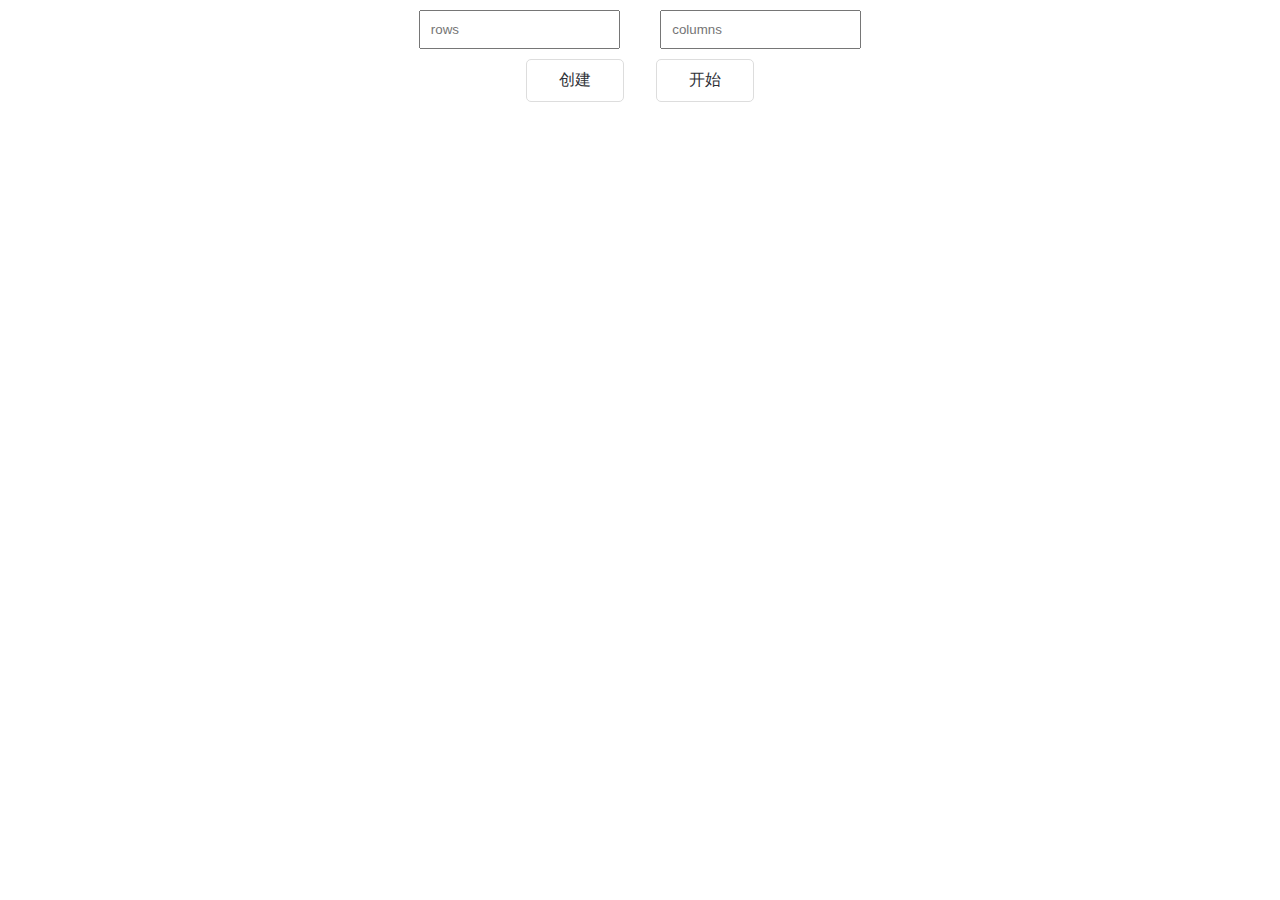
==== LifeGame/static/home/index.html @ 0478e962 "版本二：HTML网页" ====
<!DOCTYPE html>
<html>
	<head>
		<meta charset="utf-8">
		<link href="css/index.css" rel="stylesheet"/>
		<script type="text/javascript" src="js/jquery-3.1.1.js"></script>
		<script type="text/javascript">
			function lifeGame(canvasId, rows, columns, livingCells){
				game = this;
				this.speed = 100;
				this.map = new Map(canvasId, rows, columns, livingCells);
				this.intervalNumber = -1;
				$("#speed").value = game.speed;
				
				window.onresize = function(){
					windowWidth = window.innerWidth/2;
					windowHeight = window.innerHeight;
					game.map.canvas.width = windowWidth;
					game.map.canvas.height = windowHeight;
					game.map.context = game.map.canvas.getContext('2d');
					game.map.adjustMapSize();
					game.map.render();				
				}	
				
				this.createMap = function(canvasId, lines, columns, livingCells) {
					this.map = new Map(this.map.canvasId, lines, columns, livingCells);
					this.map.ajustMapSize();
					this.map.render();
				}
				this.clearMap = function() {
					this.map = new Map(this.map.canvasId, this.map.rows, this.map.columns, 0);
//					this.map.draw();
				}
				this.startGame = function() {
					this.map.ajustMapSize();
					this.loop(this.speed);
					$("startTaggle").innerHTML = "Stop";
					$("world_status").innerHTML = "Start";
				}
				this.loop = function(speed) {
					this.map.render();
					this.intervalNumber = setInterval(game.map.draw, speed == null ? 100 : speed);
					// this.intervalNumber = setTimeout(game.loop, speed == null ? 100 : speed);
				}
				this.stop = function() {
					clearInterval(this.intervalNumber);
					// clearTimeout(this.intervalNumber);
					this.intervalNumber = -1;
					// this.map.render();
					$("startTaggle").innerHTML = "Start";
					$("world_status").innerHTML = "Stop";
				}
				this.changeCellStatus = function(cell) {
					if (cell.currentStatus) {
						cell.currentStatus = 0;
						var dynamicArrayLength = game.map.dynamicArray.length;
						for (var i = 0; i < dynamicArrayLength; ++i) {
							if (cell.position.x == game.map.dynamicArray[i].position.x && cell.position.y == game.map.dynamicArray[i].position.y) {
								this.map.dynamicArray.splice(i, 1);
								break;
							}
						}
					} else {
						cell.currentStatus = 1;
						this.map.dynamicArray.push(cell);
					}
					this.map.livingCells = game.map.dynamicArray.length;
					this.map.render();
				}
			}
		var Vector2 = function(x,y){
			this.x = x;
			this.y = y;
		};
		Vector2.prototype = {
			copy : function ( ) {
				return new Vector2 ( this.x , this.y );
			} ,
			length : function ( ) {
				return Math.sqrt ( this.x * this.x + this.y * this.y );
			} ,
			sqrlength : function ( ) {
				return this.x * this.x + this.y * this.y;
			} ,
			normalize : function ( ) {
				var inv = 1 / this.length ( );
				return new Vector2 ( this.x * inv , this.y * inv );
			} ,
			negate : function ( ) {
				return new Vector2 ( - this.x , - this.y );
			} ,
			add : function ( v ) {
				return new Vector2 ( this.x + v.x , this.y + v.y );
			} ,
			subtract : function ( v ) {
				return new Vector2 ( this.x - v.x , this.x - v.y );
			} ,
			multiply : function ( f ) {
				return new Vector2 ( this.x * f , this.y * f );
			} ,
			divide : function ( f ) {
				return this.multiply ( 1 / f );
			} ,
			dot : function ( v ) {
				return this.x * v.x + this.y + v.y;
			}
		}
		
		var Map = function(canvasId,rows,columns,livingCells){
			map = this;
			this.canvasId = canvasId;
			this.canvas = document.getElementById(this.canvasId);
			console.log(this.canvas);
			this.context = this.canvas.getContext("2d");
			//地图中元素的一些基本属性
			this.rows = parseInt(rows);
			this.columns = parseInt(columns);
			this.mapSize = this.rows*this.columns;
			this.livingCells = livingCells <= this.mapSize?livingCells:this.mapSize;
			this.cellWidth = this.cellHeight = null;
			this.mapWidth = this.mapHeight = 0;
			
			this.mapArray = new Array();
			this.dynamicArray = new Array();
			this.adjustArray = new Array();
			//颜色列表	
			this.colorList = {
				dieCell : new Color('#D0D0D0'),
				livingCell : new Color('#89d182'),
				border : new Color('#EBEBEB'),
				background : new Color('#D0D0D0')
			};	
			
			this.fps = 0;//这个属性暂时没有用到
//			初始化
			this.initialise = function(){
				for(var i = 0;i<this.rows;i++){
					this.mapArray[i] = new Array();
					for(var j = 0;j<this.columns;j++){
						this.mapArray[i][j] = new Cell(new Vector2(i,j),0,0);
					}
				}
				var i = this.livingCells -1;
				$("#rows").val(this.rows);
				$("#columns").val(this.columns);
//				$("#need_cells").val(this.livingCells);
//				$("#living_cells").val(this.livingCells);
				this.adjustMapSize();
			}
			
			this.adjustMapSize = function(){
				var width = window.innerWidth/3;
				var height = window.innerHeight/1.3;
				
				this.canvas.width = width;
				this.canvas.height = height;
				
				//设置网格的宽高
				if(this.canvas.height/this.rows > this.canvas.width /this.columns ){
					this.cellWidth = this.canvas.width/this.columns;	
					this.cellHeight = this.canvas.width/this.columns;
				}else {				
					this.cellWidth = this.canvas.height/this.rows;
					this.cellHeight = this.canvas.height/this.rows;
				}
				console.log(parseInt(this.cellWidth));
				console.log(parseInt(this.cellHeight));			
				this.mapWidth = this.columns*this.cellWidth;
				this.mapHeight = this.rows*this.cellHeight;
				this.canvas.width = this.columns * this.cellWidth;
				console.log(this.canvas.width);
				this.canvas.height = this.rows * this.cellHeight;
			}
			
			this.draw = function() {
				if (!map.livingCells) {
					game.stop();
				}
				$("living_cells").value = map.livingCells;
				map.execute();
				map.render();
				++map.fps;
			}
			//在这里真正地进行画图
			this.render = function(dataArray) {
//				$("#living_cell").val(this.livingCells);
				this.context.fillStyle = this.colorList.background.hex;
				this.context.fillRect(0,0,this.canvas.width,this.canvas.height);				
				//				画出格线来
				if (this.mapSize < 100000) {
					this.context.strokeStyle = this.colorList.border.hex;
					this.context.lineWidth = "1";
					this.context.beginPath();
					i = this.rows;
					while (i > 0) {//画横线
						this.context.moveTo(0, i * this.cellHeight);
						this.context.lineTo(this.columns * this.cellWidth, i * this.cellHeight); 
						--i;
					}
					i = this.columns;
					while (i > 0) {//画竖线
						this.context.moveTo(i * this.cellWidth, 0);
						this.context.lineTo(i * this.cellHeight, this.rows * this.cellHeight); 
						--i;
					}
					this.context.stroke();
				}
			}
			this.refresh = function(){				
				var i = this.dynamicArray.length - 1;
				while(i>=0){
					this.context.fillStyle = this.colorList.livingCell.hex;
					console.log(this.dynamicArray[i]);
					this.context.fillRect(this.dynamicArray[i].position.y * this.cellWidth, this.dynamicArray[i].position.x * this.cellHeight, this.cellWidth, this.cellHeight);
					i--;
				}
				if (this.mapSize < 100000) {
					this.context.strokeStyle = this.colorList.border.hex;
					this.context.lineWidth = "1";
					this.context.beginPath();
					i = this.rows;
					while (i > 0) {//画横线
						this.context.moveTo(0, i * this.cellHeight);
						this.context.lineTo(this.columns * this.cellWidth, i * this.cellHeight); 
						--i;
					}
					i = this.columns;
					while (i > 0) {//画竖线
						this.context.moveTo(i * this.cellWidth, 0);
						this.context.lineTo(i * this.cellHeight, this.rows * this.cellHeight); 
						--i;
					}
					this.context.stroke();
				}
			}
			this.initialise();
			this.render();
		}
		
		var random = function(min, max) {
			return Math.round(Math.random() * (max - min ));
		}
		var random0_1 = function() {
			return Math.round(Math.random());
		}
		//处理颜色值
		function Color(r, g, b, a) {
			if ( typeof arguments[0] == typeof arguments[1] && typeof arguments[1] == typeof arguments[2] && typeof arguments[2] == "number") {
				this.r = Number(arguments[0]);
				this.g = Number(arguments[1]);
				this.b = Number(arguments[2]);
				for (var i = 0; i < 3; ++i) {
					this.hex = "#" + toHex2(this.r) + toHex2(this.g) + toHex2(this.b);
				}
				if (arguments.length == 4) {
					this.alpha = arguments[3];
				} else {
					this.alpha = 127;
				}
			} else if ( typeof arguments[0] == "string") {
				this.hex = arguments[0];
				if (this.hex.length == 3) {
					var str = this.hex.split("");
					this.hex = "0" + str[0] + "0" + str[1] + "0" + str[2];
				} else if (this.hex.length == 6) {
					this.hex = "#" + this.hex;
				}
				this.r = toDec2(this.hex[1] + this.hex[2]);
				this.g = toDec2(this.hex[3] + this.hex[4]);
				this.b = toDec2(this.hex[5] + this.hex[6]);
				if (arguments.length == 2) {
					this.alpha = arguments[3];
				} else {
					this.alpha = 127;
				}
			}
			function toDec2(){
					return parseInt(this,16);
				}
				function toHex2 () {
				if (String(this).length == 1)
					return "0" + parseInt(this,16);
				else
					return parseInt(this,16);
				}
			}
			var Cell = function(position){
				this.position = position;
//				this.livingAround = 0;
//				this.opreated = 0;
			}
		</script>
	</head>
	<body>
		<!--<>-->
		<div class="feature-panel">
			<div class="input_panel">
				<input type="text" placeholder="rows" id="rows"/>
				<input type="text" placeholder="columns" id="columns" />
				<!--<input type="text" id="need_cells" />
				<input type="text" id="living_cells" />
				<input type="text" id="speed" />-->
			</div>
			<div class="btn_panel">
				<div id="create">创建</div>
				<div id="start">开始</div>
			</div>
		</div>
		<div class="content">
			<canvas id="lifeGame" width="400" height="400"></canvas>
		</div>
		<script type="text/javascript">
		window.onload = function(){
//			var lifeGame;
			$("#create").click(function(){
				$.ajax({
					type:"get",
					url:"http://localhost:8000/LifeGame/GameSetting",
					async:true,
					data:{
						"row":$("#rows").val(),
						"col":$("#columns").val()
					},
					success:function(data){
						if(data == 1){
							lifeGame = new lifeGame('lifeGame',$("#rows").val(),$("#columns").val(),0);//为什么这里加上var就不对了？？	
						}else if(data == 0){
							console.log("fjasl");
						}
					}
				});		
			});	
			
			$("#start").mousedown(function(){
				$.ajax({
					type:"get",
					url:"http://localhost:8000/LifeGame/GameStart",
					async:true,
					dataType:'json',
					success:function(data){
						if(data == 0){
							alert("failed");
						}else{
							console.log(data);
							handleData(data);
						}						
					}
				});
				function handleData(data){
					console.log(data.c);
					console.log(data.r);
					console.log(data.d);
					for(var i = 1; i<=data.r; i++){//行数
						for(var j = 1; j<=data.c; j++){//列数
//							new Vector2(i,j);
							console.log(data.d[i*j - 1]);
							if(data.d[i*j - 1]){
								lifeGame.map.dynamicArray.push(new Cell(new Vector2(i,j)));								
							}
						}
					}
					console.log(lifeGame.map.dynamicArray);
					lifeGame.map.refresh();
				}
			});
			//刷新地图
			$("#start").mouseup(function(){
				window.setInterval(function refreshMap(){				
					$.ajax({
						type:"get",
						url:"http://localhost:8000/LifeGame/GameRefresh",
						async:false,
						dataType:'json',
						success:function(data){	
							lifeGame.clearMap();
							for(var i = 1; i<=data.r; i++){//行数
								for(var j = 1; j<=data.c; j++){//列数
									if(data.d[i*j - 1]){
	//									console.log(data.d);
//										lifeGame.map.dynamicArray.length = 0;			
										lifeGame.map.dynamicArray.push(new Cell(new Vector2(i,j)));												
									}
								}							
								lifeGame.map.refresh();
							}
						}
					});					
				},500);			
			});			
		}		
		//这是某一块的表示
		</script>
	</body>
</html>
---- LifeGame/static/home/css/index.css ----
body{
	/*background-size: cover;*/
	/*background-color:#2f3238;*/
}
.input_panel{
	margin: 0 auto;
	width: 35%;
	margin-top:10px ;
	clear: both;
}
.input_panel input{
	display: inline-block;
	width: 40%;
	padding:10px;
}
#rows {
	float: left;
}
#columns {
	float: right;
}
.btn_panel {
	clear: both;
	width: 30%;
	margin: 0 auto;
	margin-top: 15px;
}
#create,#start{
	display: inline-block;
	width: 20%;
	text-align: center;
	border: 1px solid #ddd;
	padding: 10px;
	cursor: pointer;
	border-radius: 5px;
	margin-top: 10px;
	color: #2f3238;
}
#create{
	float: left;
	margin-left: 20%;
}
#start {
	float:right;
	margin-right: 20%;
}
.content {
	width: 33%;
	margin: 0 auto;
	margin-top: 80px;
}
#lifeGame {
	margin: 0 auto;
	text-align: center;
}
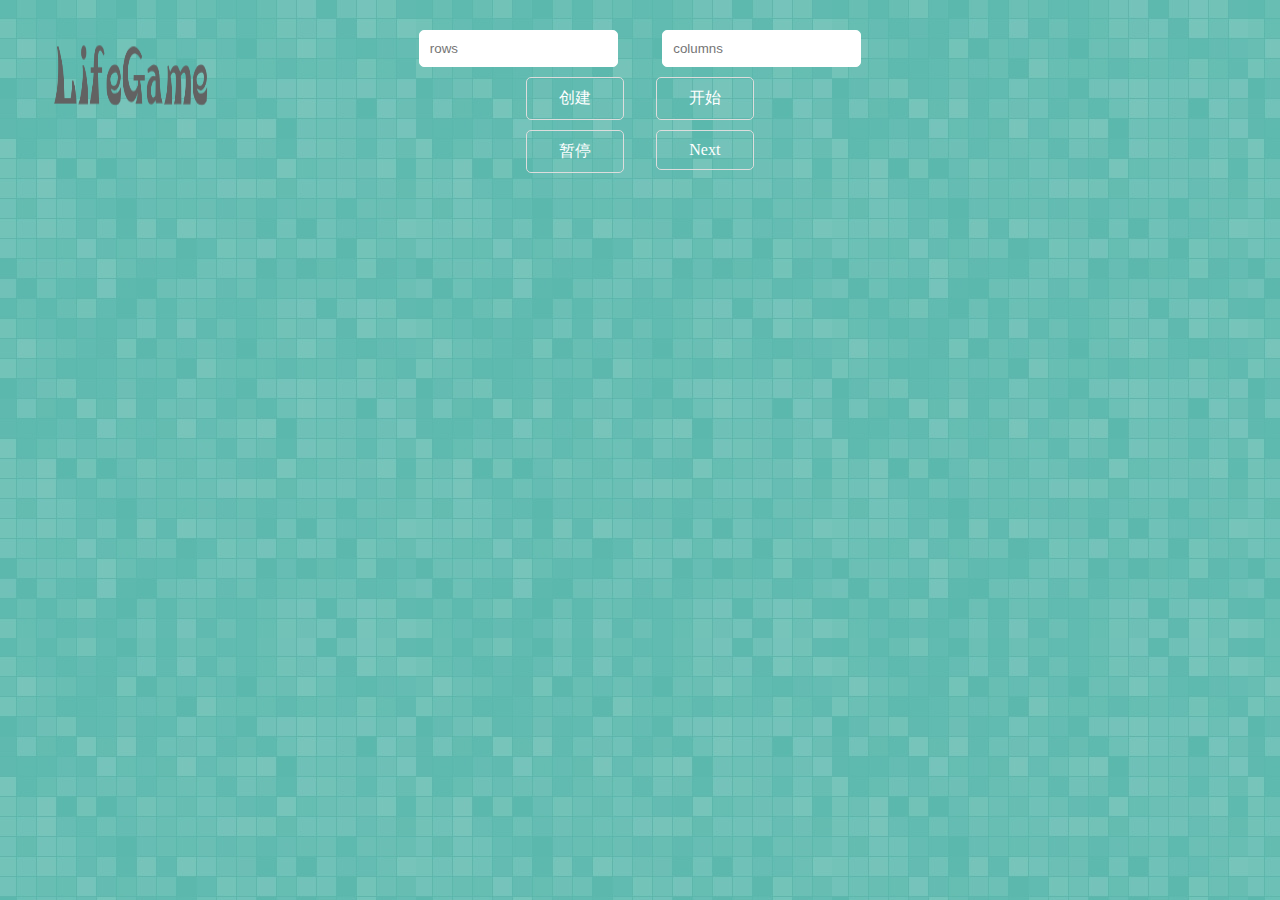
==== commit b1c8928d: "网页优化" ====
--- a/LifeGame/static/home/index.html
+++ b/LifeGame/static/home/index.html
@@ -2,6 +2,7 @@
 <html>
 	<head>
 		<meta charset="utf-8">
+		<title>LifeGame</title>
 		<link href="css/index.css" rel="stylesheet"/>
 		<script type="text/javascript" src="js/jquery-3.1.1.js"></script>
 		<script type="text/javascript">
@@ -10,7 +11,6 @@
 				this.speed = 100;
 				this.map = new Map(canvasId, rows, columns, livingCells);
 				this.intervalNumber = -1;
-				$("#speed").value = game.speed;
 				
 				window.onresize = function(){
 					windowWidth = window.innerWidth/2;
@@ -31,43 +31,8 @@
 					this.map = new Map(this.map.canvasId, this.map.rows, this.map.columns, 0);
 //					this.map.draw();
 				}
-				this.startGame = function() {
-					this.map.ajustMapSize();
-					this.loop(this.speed);
-					$("startTaggle").innerHTML = "Stop";
-					$("world_status").innerHTML = "Start";
-				}
-				this.loop = function(speed) {
-					this.map.render();
-					this.intervalNumber = setInterval(game.map.draw, speed == null ? 100 : speed);
-					// this.intervalNumber = setTimeout(game.loop, speed == null ? 100 : speed);
-				}
-				this.stop = function() {
-					clearInterval(this.intervalNumber);
-					// clearTimeout(this.intervalNumber);
-					this.intervalNumber = -1;
-					// this.map.render();
-					$("startTaggle").innerHTML = "Start";
-					$("world_status").innerHTML = "Stop";
-				}
-				this.changeCellStatus = function(cell) {
-					if (cell.currentStatus) {
-						cell.currentStatus = 0;
-						var dynamicArrayLength = game.map.dynamicArray.length;
-						for (var i = 0; i < dynamicArrayLength; ++i) {
-							if (cell.position.x == game.map.dynamicArray[i].position.x && cell.position.y == game.map.dynamicArray[i].position.y) {
-								this.map.dynamicArray.splice(i, 1);
-								break;
-							}
-						}
-					} else {
-						cell.currentStatus = 1;
-						this.map.dynamicArray.push(cell);
-					}
-					this.map.livingCells = game.map.dynamicArray.length;
-					this.map.render();
-				}
-			}
+			}
+		//坐标向量
 		var Vector2 = function(x,y){
 			this.x = x;
 			this.y = y;
@@ -126,9 +91,9 @@
 			//颜色列表	
 			this.colorList = {
 				dieCell : new Color('#D0D0D0'),
-				livingCell : new Color('#89d182'),
+				livingCell : new Color('#f6a1b6'),
 				border : new Color('#EBEBEB'),
-				background : new Color('#D0D0D0')
+				background : new Color('#d7e1e3')
 			};	
 			
 			this.fps = 0;//这个属性暂时没有用到
@@ -237,12 +202,6 @@
 			this.render();
 		}
 		
-		var random = function(min, max) {
-			return Math.round(Math.random() * (max - min ));
-		}
-		var random0_1 = function() {
-			return Math.round(Math.random());
-		}
 		//处理颜色值
 		function Color(r, g, b, a) {
 			if ( typeof arguments[0] == typeof arguments[1] && typeof arguments[1] == typeof arguments[2] && typeof arguments[2] == "number") {
@@ -292,18 +251,21 @@
 		</script>
 	</head>
 	<body>
+		<img src="img/logo4.png" width="32%" height="11%" style="position:absolute;left:45px;top:20px">   
+
 		<!--<>-->
 		<div class="feature-panel">
 			<div class="input_panel">
 				<input type="text" placeholder="rows" id="rows"/>
 				<input type="text" placeholder="columns" id="columns" />
-				<!--<input type="text" id="need_cells" />
-				<input type="text" id="living_cells" />
-				<input type="text" id="speed" />-->
 			</div>
 			<div class="btn_panel">
 				<div id="create">创建</div>
-				<div id="start">开始</div>
+				<div id="start">开始</div>			
+			</div>
+			<div class="btn_panel">
+				<div id="stop">暂停</div>
+				<div id="next">Next</div>
 			</div>
 		</div>
 		<div class="content">
@@ -364,8 +326,9 @@
 				}
 			});
 			//刷新地图
+			var interval;
 			$("#start").mouseup(function(){
-				window.setInterval(function refreshMap(){				
+				interval = window.setInterval(function refreshMap(){				
 					$.ajax({
 						type:"get",
 						url:"http://localhost:8000/LifeGame/GameRefresh",
@@ -385,10 +348,38 @@
 							}
 						}
 					});					
-				},500);			
-			});			
+				},300);			
+			});		
+			
+			//暂停
+			$("#stop").click(function(){
+				clearInterval(interval);
+			});
+			
+			//下一步
+			$("#next").click(function(){
+				clearInterval(interval);
+				$.ajax({
+					type:"get",
+					url:"http://localhost:8000/LifeGame/GameRefresh",
+					async:false,
+					dataType:'json',
+					success:function(data){	
+						lifeGame.clearMap();
+						for(var i = 1; i<=data.r; i++){//行数
+							for(var j = 1; j<=data.c; j++){//列数
+								if(data.d[i*j - 1]){
+//									console.log(data.d);
+//										lifeGame.map.dynamicArray.length = 0;			
+									lifeGame.map.dynamicArray.push(new Cell(new Vector2(i,j)));												
+								}
+							}							
+							lifeGame.map.refresh();
+						}
+					}
+				});	
+			});
 		}		
-		//这是某一块的表示
 		</script>
 	</body>
 </html>--- a/LifeGame/static/home/css/index.css
+++ b/LifeGame/static/home/css/index.css
@@ -1,17 +1,21 @@
 body{
-	/*background-size: cover;*/
-	/*background-color:#2f3238;*/
+	background-size: cover;
+	background:url(../img/back10.jpg) ;
 }
 .input_panel{
 	margin: 0 auto;
 	width: 35%;
-	margin-top:10px ;
+	margin-top:30px ;
 	clear: both;
+	z-index: 100 !important;
 }
 .input_panel input{
 	display: inline-block;
 	width: 40%;
 	padding:10px;
+	border: 1px solid #fff;
+	border-radius: 5px;
+	z-index: 100 !important;
 }
 #rows {
 	float: left;
@@ -23,9 +27,9 @@
 	clear: both;
 	width: 30%;
 	margin: 0 auto;
-	margin-top: 15px;
+	margin-top: 20px;
 }
-#create,#start{
+#create,#start,#stop,#next{
 	display: inline-block;
 	width: 20%;
 	text-align: center;
@@ -34,20 +38,31 @@
 	cursor: pointer;
 	border-radius: 5px;
 	margin-top: 10px;
-	color: #2f3238;
+	color: #fff;
 }
-#create{
+#create,#stop{
 	float: left;
 	margin-left: 20%;
 }
-#start {
+#start,#next {
 	float:right;
 	margin-right: 20%;
+}
+@media screen and (max-width: 500px){
+	.input_panel{
+		width: 60%;	
+	}
+	.btn_panel{
+		width:60%;
+	}
+	.content{
+		width: 60%;
+	}
 }
 .content {
 	width: 33%;
 	margin: 0 auto;
-	margin-top: 80px;
+	margin-top: 70px;
 }
 #lifeGame {
 	margin: 0 auto;
